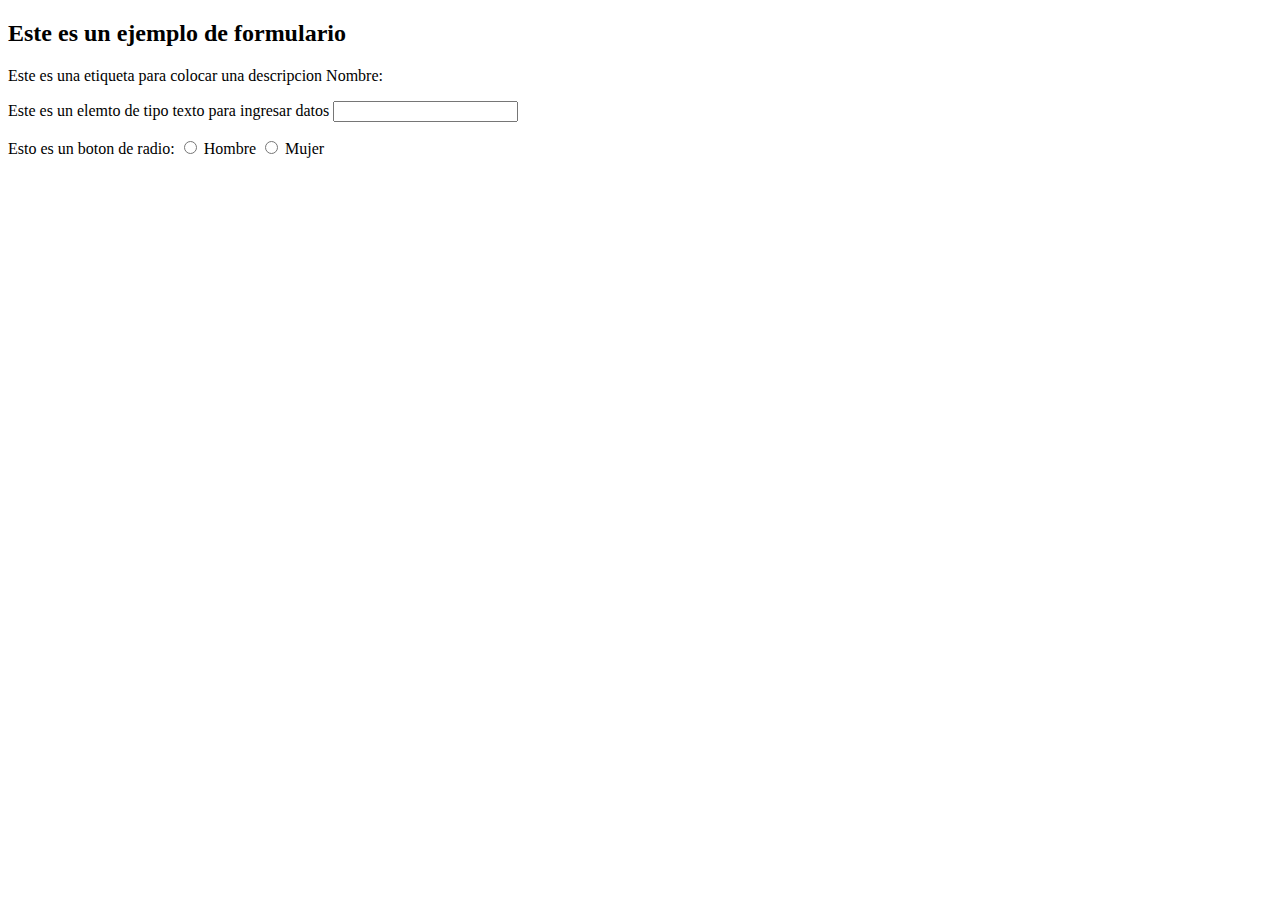
==== segundoReto/index.html @ 5205f937 "segundo reto-incio" ====
<!DOCTYPE html>
<html lang="en">
<head>
    <meta charset="UTF-8">
    <meta name="viewport" content="width=device-width, initial-scale=1.0">
    <title>Formulario</title>
</head>
<body>
    <h2>Este es un ejemplo de formulario </h2>
    <form action="ejemplo.php" method="post">
        <p> Este es una etiqueta para colocar una descripcion
            <label for="POST-name">Nombre:</label>
        </p>
        <p> Este es un elemto de tipo texto para ingresar datos  
            <input id="POST-name" type="text" name="name">
        </p>

        <p>Esto es un boton de radio:
          <input type="radio" name="hm" value="h"> Hombre
          <input type="radio" name="hm" value="m"> Mujer
        </p>
    </form>            
</body>
</html>
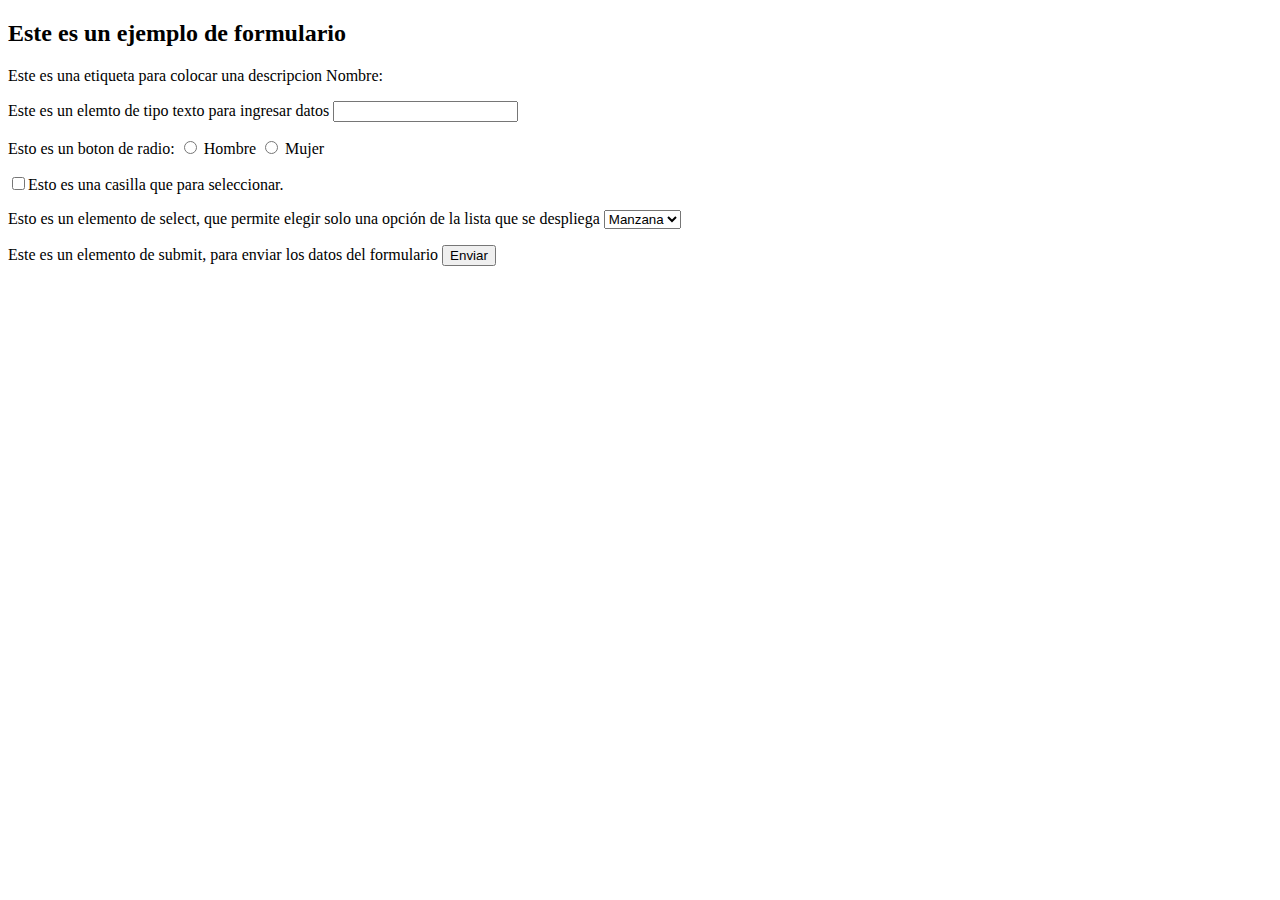
==== commit c717916f: "segundo reto-fin" ====
--- a/segundoReto/index.html
+++ b/segundoReto/index.html
@@ -19,6 +19,18 @@
           <input type="radio" name="hm" value="h"> Hombre
           <input type="radio" name="hm" value="m"> Mujer
         </p>
+        <input type="checkbox" name="casilla">Esto es una casilla que para seleccionar.
+        <p>Esto es un elemento de select, que permite elegir solo una opción de la lista que se despliega
+            <select name="menu">
+                <option value="1">Manzana</option>
+                <option value="2">Nanraja</option>
+                <option value="3">Fresa</option>
+            </select>
+            <p>
+    
+              <p>Este es un elemento de submit, para enviar  los datos del formulario
+                <input type="submit" value="Enviar">
+              </p>        
     </form>            
 </body>
 </html>